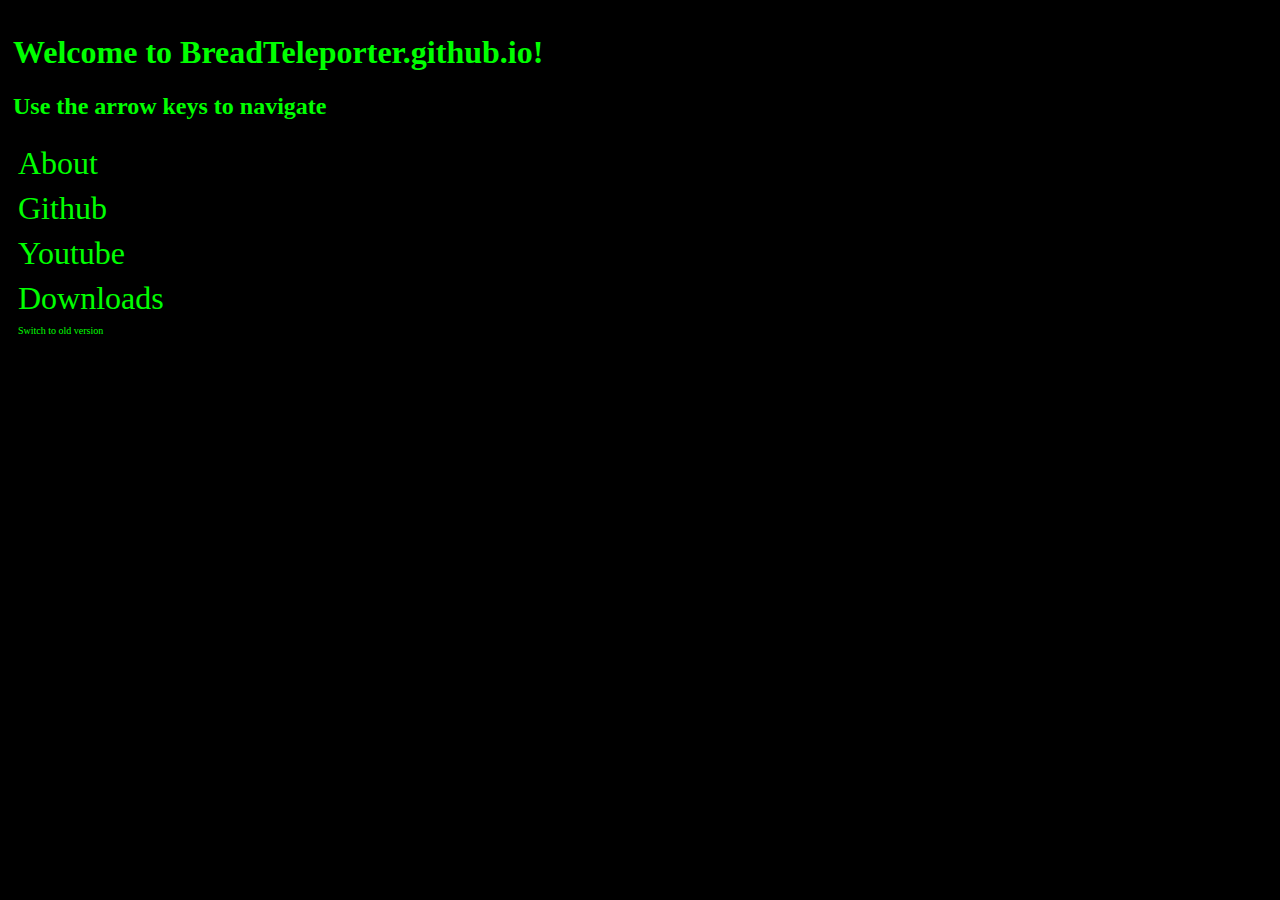
==== index.html @ 4e4dc7e5 "Fixed?" ====
<!DOCTYPE html>
<html lang="en">
<head>
  <meta charset="UTF-8">
  <meta http-equiv="X-UA-Compatible" content="IE=edge">
  <meta name="viewport" content="width=device-width, initial-scale=1.0">
  <title>Document</title>
</head>
<style>

    @font-face{
        font-family: dosfont;
        src: url("WebPlus_IBM_CGA.woff")
    }
    body{
        font-family: dosfont;
        color: lime;
        background-color: black;
        overflow: hidden;
    }
    table {
        size: 100%;
    }
    table td {
        font-size: xx-large;
        text-align: left;
        border: 2px;
        border-color: black;
        border-style: solid;
    }
    /*#id1{
        color:black;
        background-color: lime;
    }*/ 
</style>

<body style="padding: 5px;">
    <h1>Welcome to BreadTeleporter.github.io!</h1>
    <h2>Use the arrow keys to navigate</h2>
  <table>
    <tbody>
      <tr>
        <td id='1'>About</td>
      </tr>
      <tr>
        <td id="2">Github</td>
      </tr>
      <tr>
        <td id="3">Youtube</td>
      </tr>
      <tr>
        <td id="4">Downloads</td>
      </tr>
      <tr>
        <td id="5" style="font-size: x-small;">Switch to old version</td>
      </tr>
    </tbody>
  </table>
  <div id="about" style="display:none">
    <h1>About</h1>
    <p style="font-size: large;">Hi! My name is BreadTelepoter. I am a YouTuber, developer and computer nerd! <br>I like messing with computers and viruses. I can program in: C, C++, C#, HTML, Javascript, CSS and Python.</p>
    <p style="font-size: 10px;">
        MMMMMMMMMMMMMMMMMMMMMMMMMMMMMMMMMMMMMMMMMMWN0dl;,........,;coxOXNWMMMMMMMMMMMMMM<br>
        MMMMMMMMMMMMMMMMMMMMMMMMMMMMMMMMMMMMMMWX0kl;...................';clokXWMMMMMMMMM<br>
        MMMMMMMMMMMMMMMMMMMMMMMMMMMMMMMMMMMWXkc,.............................,oONMMMMMMM<br>
        MMMMMMMMMMMMMMMMMMMMMMMMMMMMMMMMWKxc,...................................;kNMMMMM<br>
        MMMMMMMMMMMMMMMMMMMMMMMMMMWNKOxl;'...............',;;:,...................cKMMMM<br>
        MMMMMMMMMMMMMMMMMMMMMMMMWKo,'......................,;;,'................''.cKWWW<br>
        MMMMMMMMMMMMMMMMMMMMMWKxc'.............................................'',,;xKKK<br>
        MMMMMMMMMMMMMMMMMMNKkl,............................................'''',,;:lxOKN<br>
        NNWWMMMMMMMWNX0kkxc,'............................................''',,;:ccld0NWM<br>
        0O0KXNWNXXKKKOxoc,..........................................''''',,;:clloddkXMMM<br>
        N0Oxlclx0KXNNXXXXKkc.........';::::;'.....................''',,,;:cloddxxkkONMMM<br>
        MW0:.,xXNXXXXK00KXXXx,.....:dOKXNXXKOxc'................''',,;::cloddxxkkkxONMMM<br>
        MM0;'xXNNNXOl;'.,ckXXd'..;xKXXKKXXXXXXKxl;...........'''',,;:clloddxxkkxxxdkNMMM<br>
        MWk;:ONNNNO,  ..  .dXO,.,kXOo;,,;lOXXXXNNO;.........'',,;;:cloodxxxxxxxxxdd0WMMMMM<br>
        MWkcckNNNNk. ....  cXx'.lKO,   .  'kNNNNWXd::,....''',;;:cloodxxxxxddddddodKMMMMMMMM<br>
        MWKdodOXNNKl.    .:OO;..cKd. .... .oXNNNWXxll:,,,,,,;:cclodxxkkkxdoooooooloKMMMMMMM<br>
        MXxddddkKXNXOdlcokOd;.'.,x0:.    .:0NNNNNO:;;;;;;:::cllodxkkkkxxxdllllooodkXMMMMMMM<br>
        WKkdoddodxkO00K0kdl:;;,,,:dOkocclxKNNXKxoc::cccllloooddxkkkkxddxkkkxdddoxO0KNMMM<br>
        X00Ooc::cclooddddddoollcc::lxO0KXXK0OxolllooooddddxxxxkkkkxxdodkOO00OkdldO00KNWM<br>
        K000kc:::cclooooooodddddoooollloooolloodddxxxxxxkkkkkkkkxxxdoloxxxxdlcc:cOWWNWWM<br>
        K000Oxdxdlccllllclddoooodddddooddooodddxxxkkkkkkkkkkkkxxxdoolcccllcclc::xNMMMMMM<br>
        N00000000kocdkkxdxOOxc:ldxkkxc;lddddxxxxxdddxxkkkkkkkxddoooooolllloolcckNMMMMMMM<br>
        WNKKXWN00OOdcx0OOOko:..lO00Ol'',:lddxxxxdddddxxxxkkkxdlllclllllllolcco0WMMMMMMMM<br>
        MMWWMMWX0Od;':xOd:'.....lkkc......,cdddddooddddxxxxxolc::;;:llloolcoONMMMMMMMMMM<br>
        MMMMMMMKo:,''.,;'........'........ .cddooooddddddxdolcc:;;;cloolldONMMMMMMMMMMMM<br>
        MMMMMMWk;''''.......................;odooodddddddddolc:::cclolld0NMMMMMMMMMMMMMM<br>
        MMMMMM0l;,'''.......................;oddddddddooooool::cccccloONMMMMMMMMMMMMMMMM<br>
        MMMMMNd;,,''''......................;lddodddddolloollccccccoOXWMMMMMMMMMMMMMMMMM<br>
        MMMMWO:,,'''''.....................';loddddddolclllcccccldONMMMMMMMMMMMMMMMMMMMM<br>
        MMMMXo;,''''''.....................,:oddooooolccc:::::ld0NMMMMMMMMMMMMMMMMMMMMMM<br>
        MMMWO:','''''.....................',cooooooolc::looold0WMMMMMMMMMMMMMMMMMMMMMMMM<br>
        MMWNOl;,''''''..................''';cooooollcc:lkkkkOXWMMMMMMMMMMMMMMMMMMMMMMMMM<br>
        MMMNKkdc:;'''''''''''..........''',;coooollccclxKXXNWMMMMMMMMMMMMMMMMMMMMMMMMMMM<br>
        MMWKkxddddl,''''''''''.......'''',,:cloollcclxKWMMMMMMMMMMMMMMMMMMMMMMMMMMMMMMMM<br>
        MMNOxxxdddd:,;:::,'''''''''''''',;:cclooolco0WMMMMMMMMMMMMMMMMMMMMMMMMMMMMMMMMMM<br>
        MMMWX0Okkkko;cxkOd;,,'',''''',codoccclollldXMMMMMMMMMMMMMMMMMMMMMMMMMMMMMMMMMMMM<br>
        MMMMMWWNX0xl:;codo:;;cc:;;::,;d00klcclolcdXMMMMMMMMMMMMMMMMMMMMMMMMMMMMMMMMMMMMM<br>
        MMMMMMMMMWXOkxolcclllk0kdoxkl;codollllldOXMMMMMMMMMMMMMMMMMMMMMMMMMMMMMMMMMMMMMM<br>
        MMMMMMMMMMMMMWNNKOkxodkOOOkxlcclllllodONMMMMMMMMMMMMMMMMMMMMMMMMMMMMMMMMMMMMMMMM<br>
        MMMMMMMMMMMMMMMMMMMWN0kkxdollllllodk0NWMMMMMMMMMMMMMMMMMMMMMMMMMMMMMMMMMMMMMMMMM<br></p>
  </div>
  <div id="download" style="display:none">
    <h1>Downloads</h1>
    <p>Welcome to the downloads page! Here you can download random things I have made</p>
    <br>
    <p>Disable Microsoft Family on Windows 10+ (Requires python 3+)</p>
    <a href="downloads/msfampatcher.py">Download</a>
    <p>SoldierVirus 1.0</p>
    <a href="downloads/SoldierVirus.exe">Download</a>
    <br>
  </div>
</body>
<script>
    if (document.cookie == null){
      console.log("Dont switch to old version")
    }
    else{
      window.location.replace = "oldversion/index.html"
    }
function getCookie(cname) {
  let name = cname + "=";
  let decodedCookie = decodeURIComponent(document.cookie);
  let ca = decodedCookie.split(';');
  for(let i = 0; i <ca.length; i++) {
    let c = ca[i];
    while (c.charAt(0) == ' ') {
      c = c.substring(1);
    }
    if (c.indexOf(name) == 0) {
      return c.substring(name.length, c.length);
    }
  }
  return "";
}
var start = document.getElementById('1');
start.focus();
start.style.backgroundColor = 'black';
start.style.color = 'lime';

function dotheneedful(sibling) {
  if (sibling != null) {
    start.focus();
    start.style.backgroundColor = '';
    start.style.color = '';
    sibling.focus();
    sibling.style.backgroundColor = 'lime';
    sibling.style.color = 'black';
    start = sibling;
  }
}

document.onkeydown = checkKey;
id1 = document.getElementById(1)
id2 = document.getElementById(2)
id3 = document.getElementById(3)
id4 = document.getElementById(4)
function checkKey(e) {
  e = e || window.event;
  if (e.keyCode == '38') {
    // up arrow
    var idx = start.cellIndex;
    var nextrow = start.parentElement.previousElementSibling;
    if (nextrow != null) {
      var sibling = nextrow.cells[idx];
      dotheneedful(sibling);
    }
  } else if (e.keyCode == '40') {
    // down arrow
    var idx = start.cellIndex;
    var nextrow = start.parentElement.nextElementSibling;
    if (nextrow != null) {
      var sibling = nextrow.cells[idx];
      dotheneedful(sibling);
    }
  } else if (e.keyCode == '37') {
    // left arrow
    var sibling = start.previousElementSibling;
    dotheneedful(sibling);
  } else if (e.keyCode == '39') {
    // right arrow
    var sibling = start.nextElementSibling;
    dotheneedful(sibling);
  } else if (e.keyCode == "13"){
    var thisrow = start.parentElement.lastElementChild.id;
    if (thisrow == 1){
        document.getElementById("about").style = "display: block;"
        document.getElementById("download").style = "display: none"
    }
    else if (thisrow == 4){
        document.getElementById("about").style = "display: none;"
        document.getElementById("download").style = "display: block"
    }
    else if (thisrow == 2){
        window.location.href = "https://www.github.com/breadteleporter";
    }
    else if (thisrow == 3){
        window.location.href = "https://www.youtube.com/channel/UC_WotffgubWjPuokLVguJzw";
    }
    else if (thisrow == 5){
        document.cookie = "oldversion=true; expires=Fri, 31 Dec 9999 23:59:59 UTC";
        window.location.href = "oldversion/index.html"
    }
  }
}
</script>
</html>
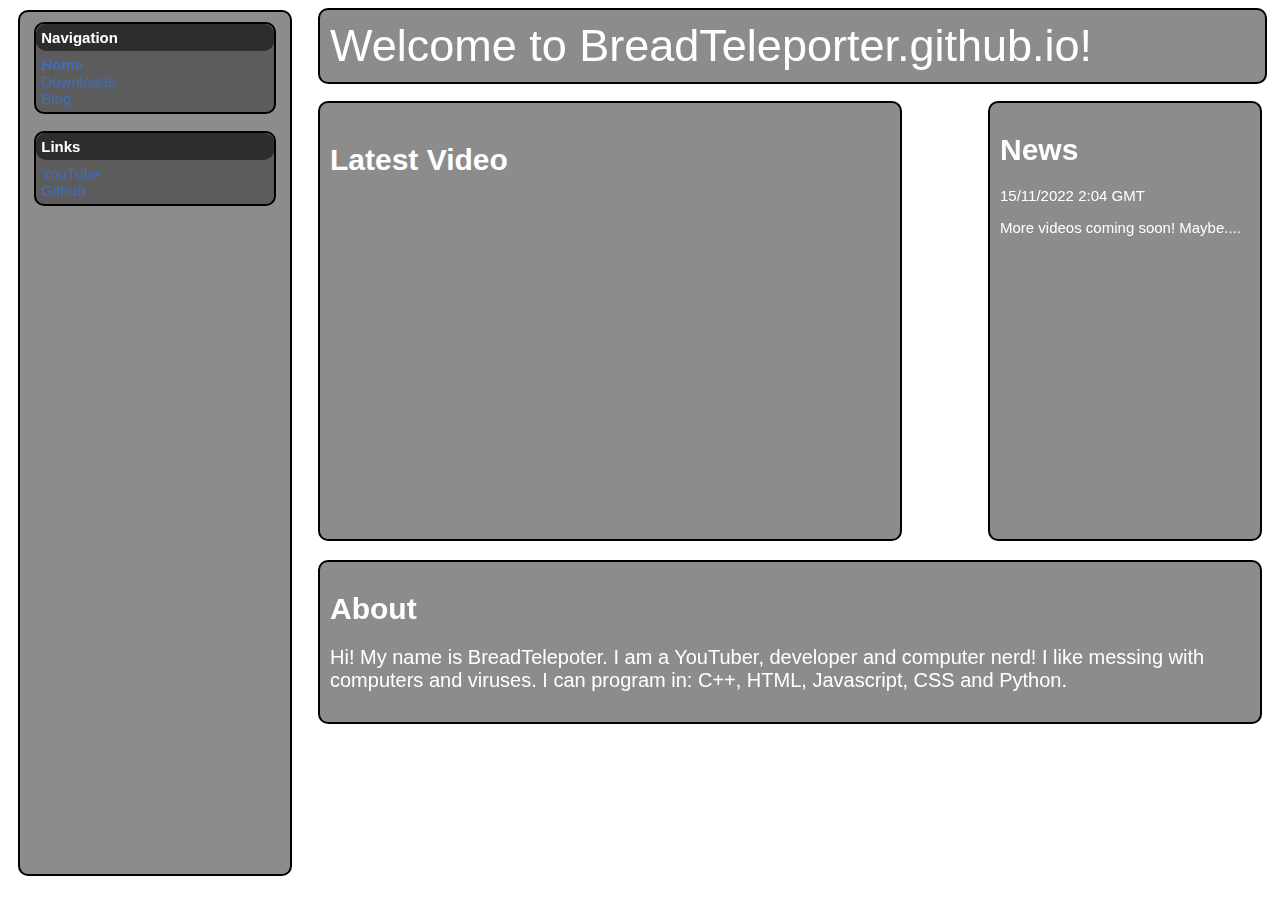
==== commit c46b733b: "Removed leftover blog div" ====
--- a/index.html
+++ b/index.html
@@ -1,208 +1,189 @@
 <!DOCTYPE html>
 <html lang="en">
 <head>
-  <meta charset="UTF-8">
-  <meta http-equiv="X-UA-Compatible" content="IE=edge">
-  <meta name="viewport" content="width=device-width, initial-scale=1.0">
-  <title>Document</title>
+    <meta charset="UTF-8">
+    <meta http-equiv="X-UA-Compatible" content="IE=edge">
+    <meta name="viewport" content="width=device-width, initial-scale=1.0">
+    <link rel="icon" type="image/x-icon" href="favicon.ico">
+    <title>BreadTeleporter.github.io</title>
 </head>
 <style>
-
-    @font-face{
-        font-family: dosfont;
-        src: url("WebPlus_IBM_CGA.woff")
+    body{
+        font-family: Arial, Helvetica, sans-serif;
+        font-size: 15px;
+        background-image: url("background.jpg");
+        background-repeat: no-repeat;
+        background-size: cover;
     }
-    body{
-        font-family: dosfont;
-        color: lime;
-        background-color: black;
-        overflow: hidden;
+    .sidebar{
+        background-color: rgba(25, 25, 25, 0.5);
+        height: 93.5vh;
+        width: 250px;
+        padding: 10px;
+        position: fixed;
+        top: 0px;
+        z-index: 1;
+        border: 2.5px;
+        border-color: black;
+        border-radius: 10px;
+        border-style: solid;
+        margin: 10px;
     }
-    table {
-        size: 100%;
+    .sidebarbox{
+        border: 2.5px;
+        border-style: solid;
+        border-color: black;
+        background-color: rgba(45, 45, 45, 0.5);
+        width: 95%;
+        margin: auto;
+        border-radius: 10px;
+        
     }
-    table td {
-        font-size: xx-large;
-        text-align: left;
-        border: 2px;
+    .sidebartitle{
+        background-color: rgb(45, 45, 45);
+        font-weight: bold;
+        color: white;
+        padding: 5px;
+        border: 1px;
+        border-radius: 10px;
+    }
+    .sidebarboxcontent{
+        padding: 5px;
+        color: #4d7dd2;
+    }
+    /*.title{
+        background-color: #eeebd9;
+        height: 75px;
+        width: 100%;
+        position: fixed;
+        top: 0; 
+    }*/
+    .content{
+        margin-left: 300px;
+        /*margin-top: 50px;*/
+        padding: 0px 10px;
+    }
+    a{
+        text-decoration: none;
+        color: #426eb9;
+    }
+    .sidebarbox a:hover{
+        color: #4d7dd2;
+    }
+    .active{
+        font-weight: bolder;
+    }
+    .inactive{
+        color: grey;
+        font-style: italic;
+    }
+    iframe{
+        border: black;
+        border-radius: 10px;
+        border-width: 5px;
+    }
+    .video{
+        float: left;
+        border: 2.5px;
         border-color: black;
         border-style: solid;
+        border-radius: 10px;
+        padding: 10px;
+        font-size: 30px;
+        font-weight: bold;
+        width: fit-content;
+        background-color: rgba(25, 25, 25, 0.5);
+        color: #fff;
     }
-    /*#id1{
-        color:black;
-        background-color: lime;
-    }*/ 
+    .videocontent{
+        all: unset;
+    }
+    .welcome{
+        border: 2.5px;
+        border-color: black;
+        border-style: solid;
+        border-radius: 10px;
+        background-color: rgba(25, 25, 25, 0.5);
+        color: white;
+        padding: 10px;
+        font-size: 45px;
+        width: 98%;
+    }
+    .about{
+        border: 2.5px;
+        border-color: black;
+        border-style: solid;
+        border-radius: 10px;
+        background-color: rgba(25, 25, 25, 0.5);
+        color: white;
+        padding: 10px;
+        width: fit-content;   
+    }
+    .about p{
+        font-size: 20px;
+    }
+    .news{
+        float: right;
+        border: 2.5px;
+        border-color: black;
+        border-style: solid;
+        border-radius: 10px;
+        background-color: rgba(25, 25, 25, 0.5);
+        color: white;
+        padding: 10px;
+        width: 250px;
+        height: 416px;
+    }
+
 </style>
-
-<body style="padding: 5px;">
-    <h1>Welcome to BreadTeleporter.github.io!</h1>
-    <h2>Use the arrow keys to navigate</h2>
-  <table>
-    <tbody>
-      <tr>
-        <td id='1'>About</td>
-      </tr>
-      <tr>
-        <td id="2">Github</td>
-      </tr>
-      <tr>
-        <td id="3">Youtube</td>
-      </tr>
-      <tr>
-        <td id="4">Downloads</td>
-      </tr>
-      <tr>
-        <td id="5" style="font-size: x-small;">Switch to old version</td>
-      </tr>
-    </tbody>
-  </table>
-  <div id="about" style="display:none">
-    <h1>About</h1>
-    <p style="font-size: large;">Hi! My name is BreadTelepoter. I am a YouTuber, developer and computer nerd! <br>I like messing with computers and viruses. I can program in: C, C++, C#, HTML, Javascript, CSS and Python.</p>
-    <p style="font-size: 10px;">
-        MMMMMMMMMMMMMMMMMMMMMMMMMMMMMMMMMMMMMMMMMMWN0dl;,........,;coxOXNWMMMMMMMMMMMMMM<br>
-        MMMMMMMMMMMMMMMMMMMMMMMMMMMMMMMMMMMMMMWX0kl;...................';clokXWMMMMMMMMM<br>
-        MMMMMMMMMMMMMMMMMMMMMMMMMMMMMMMMMMMWXkc,.............................,oONMMMMMMM<br>
-        MMMMMMMMMMMMMMMMMMMMMMMMMMMMMMMMWKxc,...................................;kNMMMMM<br>
-        MMMMMMMMMMMMMMMMMMMMMMMMMMWNKOxl;'...............',;;:,...................cKMMMM<br>
-        MMMMMMMMMMMMMMMMMMMMMMMMWKo,'......................,;;,'................''.cKWWW<br>
-        MMMMMMMMMMMMMMMMMMMMMWKxc'.............................................'',,;xKKK<br>
-        MMMMMMMMMMMMMMMMMMNKkl,............................................'''',,;:lxOKN<br>
-        NNWWMMMMMMMWNX0kkxc,'............................................''',,;:ccld0NWM<br>
-        0O0KXNWNXXKKKOxoc,..........................................''''',,;:clloddkXMMM<br>
-        N0Oxlclx0KXNNXXXXKkc.........';::::;'.....................''',,,;:cloddxxkkONMMM<br>
-        MW0:.,xXNXXXXK00KXXXx,.....:dOKXNXXKOxc'................''',,;::cloddxxkkkxONMMM<br>
-        MM0;'xXNNNXOl;'.,ckXXd'..;xKXXKKXXXXXXKxl;...........'''',,;:clloddxxkkxxxdkNMMM<br>
-        MWk;:ONNNNO,  ..  .dXO,.,kXOo;,,;lOXXXXNNO;.........'',,;;:cloodxxxxxxxxxdd0WMMMMM<br>
-        MWkcckNNNNk. ....  cXx'.lKO,   .  'kNNNNWXd::,....''',;;:cloodxxxxxddddddodKMMMMMMMM<br>
-        MWKdodOXNNKl.    .:OO;..cKd. .... .oXNNNWXxll:,,,,,,;:cclodxxkkkxdoooooooloKMMMMMMM<br>
-        MXxddddkKXNXOdlcokOd;.'.,x0:.    .:0NNNNNO:;;;;;;:::cllodxkkkkxxxdllllooodkXMMMMMMM<br>
-        WKkdoddodxkO00K0kdl:;;,,,:dOkocclxKNNXKxoc::cccllloooddxkkkkxddxkkkxdddoxO0KNMMM<br>
-        X00Ooc::cclooddddddoollcc::lxO0KXXK0OxolllooooddddxxxxkkkkxxdodkOO00OkdldO00KNWM<br>
-        K000kc:::cclooooooodddddoooollloooolloodddxxxxxxkkkkkkkkxxxdoloxxxxdlcc:cOWWNWWM<br>
-        K000Oxdxdlccllllclddoooodddddooddooodddxxxkkkkkkkkkkkkxxxdoolcccllcclc::xNMMMMMM<br>
-        N00000000kocdkkxdxOOxc:ldxkkxc;lddddxxxxxdddxxkkkkkkkxddoooooolllloolcckNMMMMMMM<br>
-        WNKKXWN00OOdcx0OOOko:..lO00Ol'',:lddxxxxdddddxxxxkkkxdlllclllllllolcco0WMMMMMMMM<br>
-        MMWWMMWX0Od;':xOd:'.....lkkc......,cdddddooddddxxxxxolc::;;:llloolcoONMMMMMMMMMM<br>
-        MMMMMMMKo:,''.,;'........'........ .cddooooddddddxdolcc:;;;cloolldONMMMMMMMMMMMM<br>
-        MMMMMMWk;''''.......................;odooodddddddddolc:::cclolld0NMMMMMMMMMMMMMM<br>
-        MMMMMM0l;,'''.......................;oddddddddooooool::cccccloONMMMMMMMMMMMMMMMM<br>
-        MMMMMNd;,,''''......................;lddodddddolloollccccccoOXWMMMMMMMMMMMMMMMMM<br>
-        MMMMWO:,,'''''.....................';loddddddolclllcccccldONMMMMMMMMMMMMMMMMMMMM<br>
-        MMMMXo;,''''''.....................,:oddooooolccc:::::ld0NMMMMMMMMMMMMMMMMMMMMMM<br>
-        MMMWO:','''''.....................',cooooooolc::looold0WMMMMMMMMMMMMMMMMMMMMMMMM<br>
-        MMWNOl;,''''''..................''';cooooollcc:lkkkkOXWMMMMMMMMMMMMMMMMMMMMMMMMM<br>
-        MMMNKkdc:;'''''''''''..........''',;coooollccclxKXXNWMMMMMMMMMMMMMMMMMMMMMMMMMMM<br>
-        MMWKkxddddl,''''''''''.......'''',,:cloollcclxKWMMMMMMMMMMMMMMMMMMMMMMMMMMMMMMMM<br>
-        MMNOxxxdddd:,;:::,'''''''''''''',;:cclooolco0WMMMMMMMMMMMMMMMMMMMMMMMMMMMMMMMMMM<br>
-        MMMWX0Okkkko;cxkOd;,,'',''''',codoccclollldXMMMMMMMMMMMMMMMMMMMMMMMMMMMMMMMMMMMM<br>
-        MMMMMWWNX0xl:;codo:;;cc:;;::,;d00klcclolcdXMMMMMMMMMMMMMMMMMMMMMMMMMMMMMMMMMMMMM<br>
-        MMMMMMMMMWXOkxolcclllk0kdoxkl;codollllldOXMMMMMMMMMMMMMMMMMMMMMMMMMMMMMMMMMMMMMM<br>
-        MMMMMMMMMMMMMWNNKOkxodkOOOkxlcclllllodONMMMMMMMMMMMMMMMMMMMMMMMMMMMMMMMMMMMMMMMM<br>
-        MMMMMMMMMMMMMMMMMMMWN0kkxdollllllodk0NWMMMMMMMMMMMMMMMMMMMMMMMMMMMMMMMMMMMMMMMMM<br></p>
-  </div>
-  <div id="download" style="display:none">
-    <h1>Downloads</h1>
-    <p>Welcome to the downloads page! Here you can download random things I have made</p>
-    <br>
-    <p>Disable Microsoft Family on Windows 10+ (Requires python 3+)</p>
-    <a href="downloads/msfampatcher.py">Download</a>
-    <p>SoldierVirus 1.0</p>
-    <a href="downloads/SoldierVirus.exe">Download</a>
-    <br>
-  </div>
+<body>
+    <div class="content">
+        <div class="welcome" id="home">
+            Welcome to BreadTeleporter.github.io!
+        </div>
+        <br>
+        <div class="video">
+            <div class="videocontent">
+                <p>Latest Video</p>
+                <iframe width="560" height="315" src="https://www.youtube.com/embed/Eei5A0n9AiU" title="YouTube video player" frameborder="0" allow="accelerometer; autoplay; clipboard-write; encrypted-media; gyroscope; picture-in-picture" allowfullscreen></iframe>
+            </div>
+        </div>
+        <div class="news">
+            <h1>News</h1>
+            <p>15/11/2022 2:04 GMT</p>
+            <p>More videos coming soon! Maybe....</p>
+        </div>
+        <!--todo: fix this ""code"".-->
+        <br><br><br><br><br><br><br><br><br><br><br><br><br><br><br><br><br><br><br><br><br><br><br><br><br><br><br>
+        <div class="about">
+            <h1>About</h1>
+            <p>Hi! My name is BreadTelepoter. I am a YouTuber, developer and computer nerd!
+            I like messing with computers and viruses. I can program in: C++, HTML, Javascript, CSS and Python.
+            </p>
+        </div>
+        <br>
+    </div>
+    <div class="sidebar">
+        <div class="sidebarbox">
+            <div class="sidebartitle">
+                Navigation
+            </div>
+            <div class="sidebarboxcontent">
+                <a class="active" href="index.html">Home</a><br>
+                <a class="" href="download.html">Downloads</a><br>
+                <a class="" href="blog.html">Blog</a><br>
+            </div>
+        </div>
+        <br>
+        <div class="sidebarbox">
+            <div class="sidebartitle">
+                Links
+            </div>
+            <div class="sidebarboxcontent">
+                <a href="https://www.youtube.com/channel/UC_WotffgubWjPuokLVguJzw">YouTube</a><br>
+                <a href="https://www.github.com/breadteleporter">Github</a><br>
+            </div>
+        </div>
+    </div>
 </body>
-<script>
-    if (document.cookie == null){
-      console.log("Dont switch to old version")
-    }
-    else{
-      window.location.replace = "oldversion/index.html"
-    }
-function getCookie(cname) {
-  let name = cname + "=";
-  let decodedCookie = decodeURIComponent(document.cookie);
-  let ca = decodedCookie.split(';');
-  for(let i = 0; i <ca.length; i++) {
-    let c = ca[i];
-    while (c.charAt(0) == ' ') {
-      c = c.substring(1);
-    }
-    if (c.indexOf(name) == 0) {
-      return c.substring(name.length, c.length);
-    }
-  }
-  return "";
-}
-var start = document.getElementById('1');
-start.focus();
-start.style.backgroundColor = 'black';
-start.style.color = 'lime';
-
-function dotheneedful(sibling) {
-  if (sibling != null) {
-    start.focus();
-    start.style.backgroundColor = '';
-    start.style.color = '';
-    sibling.focus();
-    sibling.style.backgroundColor = 'lime';
-    sibling.style.color = 'black';
-    start = sibling;
-  }
-}
-
-document.onkeydown = checkKey;
-id1 = document.getElementById(1)
-id2 = document.getElementById(2)
-id3 = document.getElementById(3)
-id4 = document.getElementById(4)
-function checkKey(e) {
-  e = e || window.event;
-  if (e.keyCode == '38') {
-    // up arrow
-    var idx = start.cellIndex;
-    var nextrow = start.parentElement.previousElementSibling;
-    if (nextrow != null) {
-      var sibling = nextrow.cells[idx];
-      dotheneedful(sibling);
-    }
-  } else if (e.keyCode == '40') {
-    // down arrow
-    var idx = start.cellIndex;
-    var nextrow = start.parentElement.nextElementSibling;
-    if (nextrow != null) {
-      var sibling = nextrow.cells[idx];
-      dotheneedful(sibling);
-    }
-  } else if (e.keyCode == '37') {
-    // left arrow
-    var sibling = start.previousElementSibling;
-    dotheneedful(sibling);
-  } else if (e.keyCode == '39') {
-    // right arrow
-    var sibling = start.nextElementSibling;
-    dotheneedful(sibling);
-  } else if (e.keyCode == "13"){
-    var thisrow = start.parentElement.lastElementChild.id;
-    if (thisrow == 1){
-        document.getElementById("about").style = "display: block;"
-        document.getElementById("download").style = "display: none"
-    }
-    else if (thisrow == 4){
-        document.getElementById("about").style = "display: none;"
-        document.getElementById("download").style = "display: block"
-    }
-    else if (thisrow == 2){
-        window.location.href = "https://www.github.com/breadteleporter";
-    }
-    else if (thisrow == 3){
-        window.location.href = "https://www.youtube.com/channel/UC_WotffgubWjPuokLVguJzw";
-    }
-    else if (thisrow == 5){
-        document.cookie = "oldversion=true; expires=Fri, 31 Dec 9999 23:59:59 UTC";
-        window.location.href = "oldversion/index.html"
-    }
-  }
-}
-</script>
-</html>+</html>
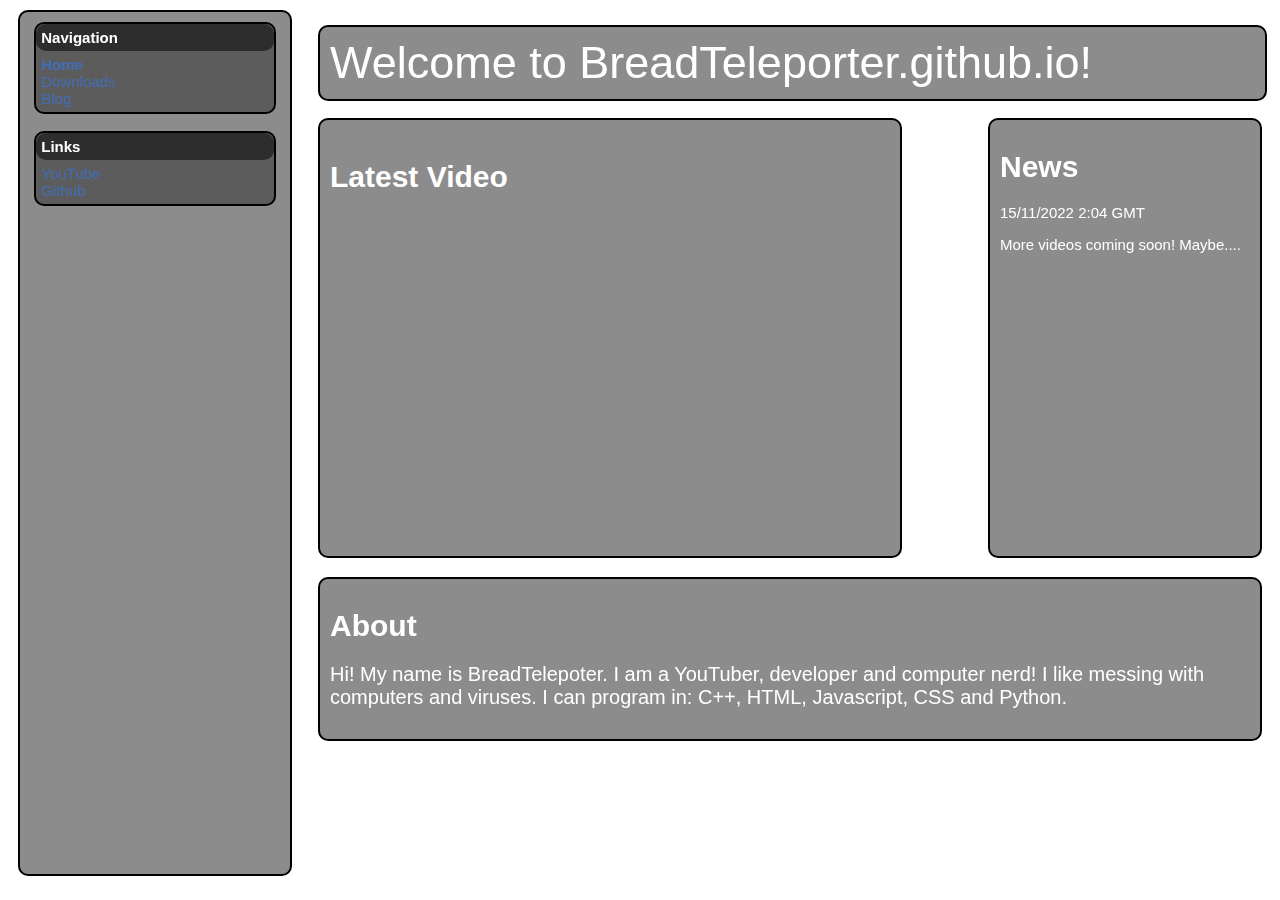
==== commit fe77fe5f: "Fixed an scaling on small screens" ====
--- a/index.html
+++ b/index.html
@@ -134,10 +134,41 @@
         width: 250px;
         height: 416px;
     }
-
+    .sidebarsmall{
+        display: none;
+    }
+    @media screen and (max-width: 1024px) {
+        .sidebar {
+            display: none !important;
+        }
+        .content{
+            margin-left: 0px;
+        }
+        .news{
+            display: none !important;
+        }
+        .sidebarsmall{
+            display: block !important;
+            position: fixed;
+            border: 2.5px;
+            border-style: solid;
+            border-color: black;
+            background-color: rgba(45, 45, 45, 1);
+            width: fit-content;
+            margin: auto;
+            border-radius: 10px;
+            padding: 10px;
+        }
+    }
 </style>
 <body>
+    <div class="sidebarsmall">
+        <a class="active" href="index.html">Home</a>
+        <a class="" href="download.html">Downloads</a>
+        <a class="" href="blog.html">Blog</a>       
+    </div> <br>
     <div class="content">
+
         <div class="welcome" id="home">
             Welcome to BreadTeleporter.github.io!
         </div>
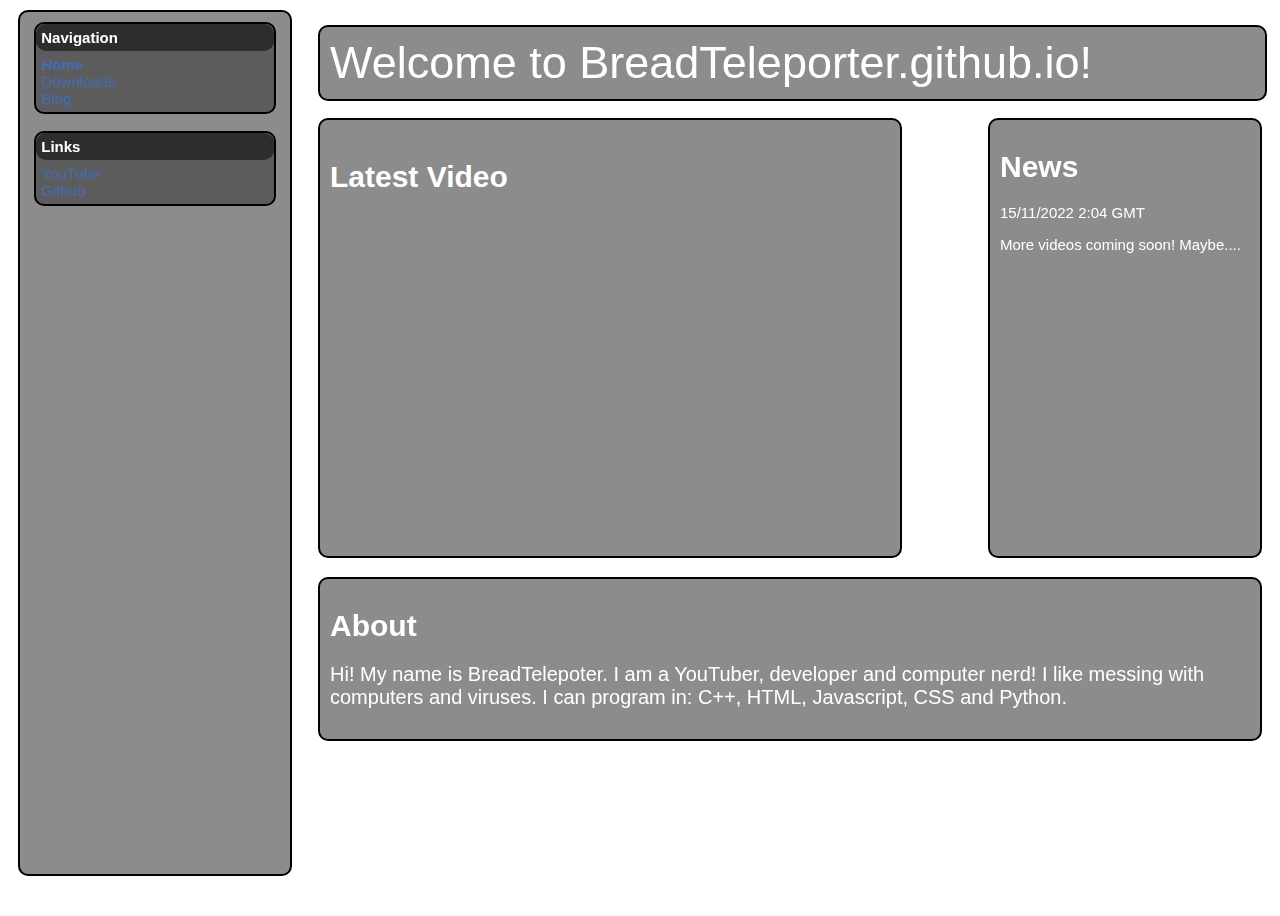
==== commit 599097bd: "Update index.html" ====
--- a/index.html
+++ b/index.html
@@ -14,6 +14,7 @@
         background-image: url("background.jpg");
         background-repeat: no-repeat;
         background-size: cover;
+        height: 100vh;
     }
     .sidebar{
         background-color: rgba(25, 25, 25, 0.5);
@@ -176,7 +177,7 @@
         <div class="video">
             <div class="videocontent">
                 <p>Latest Video</p>
-                <iframe width="560" height="315" src="https://www.youtube.com/embed/Eei5A0n9AiU" title="YouTube video player" frameborder="0" allow="accelerometer; autoplay; clipboard-write; encrypted-media; gyroscope; picture-in-picture" allowfullscreen></iframe>
+                <iframe width="560" height="315" src="https://www.youtube.com/embed/9BxnVbh6X84" title="YouTube video player" frameborder="0" allow="accelerometer; autoplay; clipboard-write; encrypted-media; gyroscope; picture-in-picture" allowfullscreen></iframe>
             </div>
         </div>
         <div class="news">
